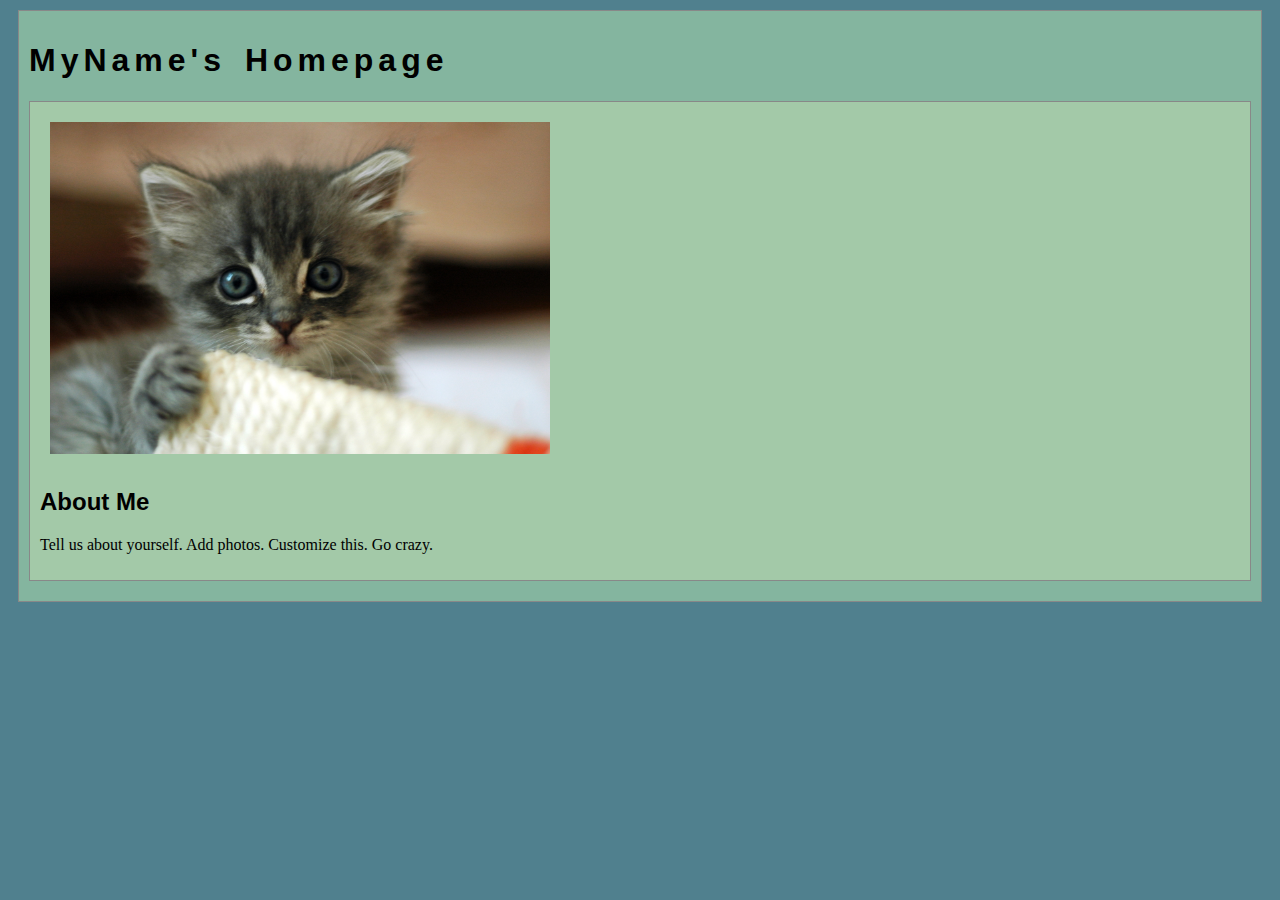
==== index.html @ 098b6a59 "Initial commit" ====
<!DOCTYPE html>
<html>
<head>
	<!-- This title is used for tabs and bookmarks -->
	<title>MyName's Homepage</title>

	<!-- Use UTF character set, a good idea with any webpage -->
	<meta charset="UTF-8" />
	<!-- Set viewport so page remains consistently scaled w narrow devices -->
	<meta name="viewport" content="width=device-width, initial-scale=1.0" />

	<!-- Include a sitewide CSS file for consistent styling across the site -->
	<link rel="stylesheet" type="text/css" href="css/site.css">
	<!-- Lab-specifc CSS file for any special styling of this particular page -->
	<link rel="stylesheet" type="text/css" href="css/homepage.css">
	<!-- Link to javascript file - DEFER waits until all elements are rendered -->

	<!-- <script type="text/javascript" src="./js/lab.js" DEFER></script> -->
</head>
<body>
	<!-- Style this page by changing the CSS in ../css/site.css or css/lab.css -->
	<main id="content">
		<section>
			<h1>MyName's Homepage</h1>
			<div class="minor-section">
					<!-- Note that all filenames use lowercase and no spaces -->
					<img class="cat-photo" src="./img/cute-grey-kitten.jpg">
					<h2>About Me</h2>
					<p>Tell us about yourself. Add photos. Customize this. Go crazy.</p>
			</div>

		</section>
		<nav id="links">
			<!-- Put links to labs here. -->
		</nav>
	</main>
</body>
</html>
---- css/site.css ----
/* we can use a single css file to style all the files in our wwebsite */

/* you can pick your own background colors, text colors, and fonts */

/* we can select an html element tag, in this case "body" will apply to the whole document */
body {
  background-color: #50808E;
}

/* we can have rules apply to multiple elements at the same time with commas */
h1,h2,h3 {
  font-family: sans-serif;
}

/* and we can have rules that overlap other rules, both take effect */
h1 {
  letter-spacing: 5px;
  word-spacing: 5px;
  font-size: 200%;
}

/* the hashtag in a CSS selector selects an element by id, e.g., id="content" */
#content {
  margin: 10px;
  padding: 10px;
  border: solid 1px #888;
  background-color: #84B59F;
}

/* the period in a CSS selector selects an element by class, e.g., class="minor-section" */
.minor-section {
  padding: 10px;
  margin-bottom: 10px;
  border: solid 1px #888;
  background-color: #A3C9A8;
}
---- css/homepage.css ----
/* this css file will only style the homepage of our site */

.cat-photo {
  margin: 10px;
  max-width: 500px;
}
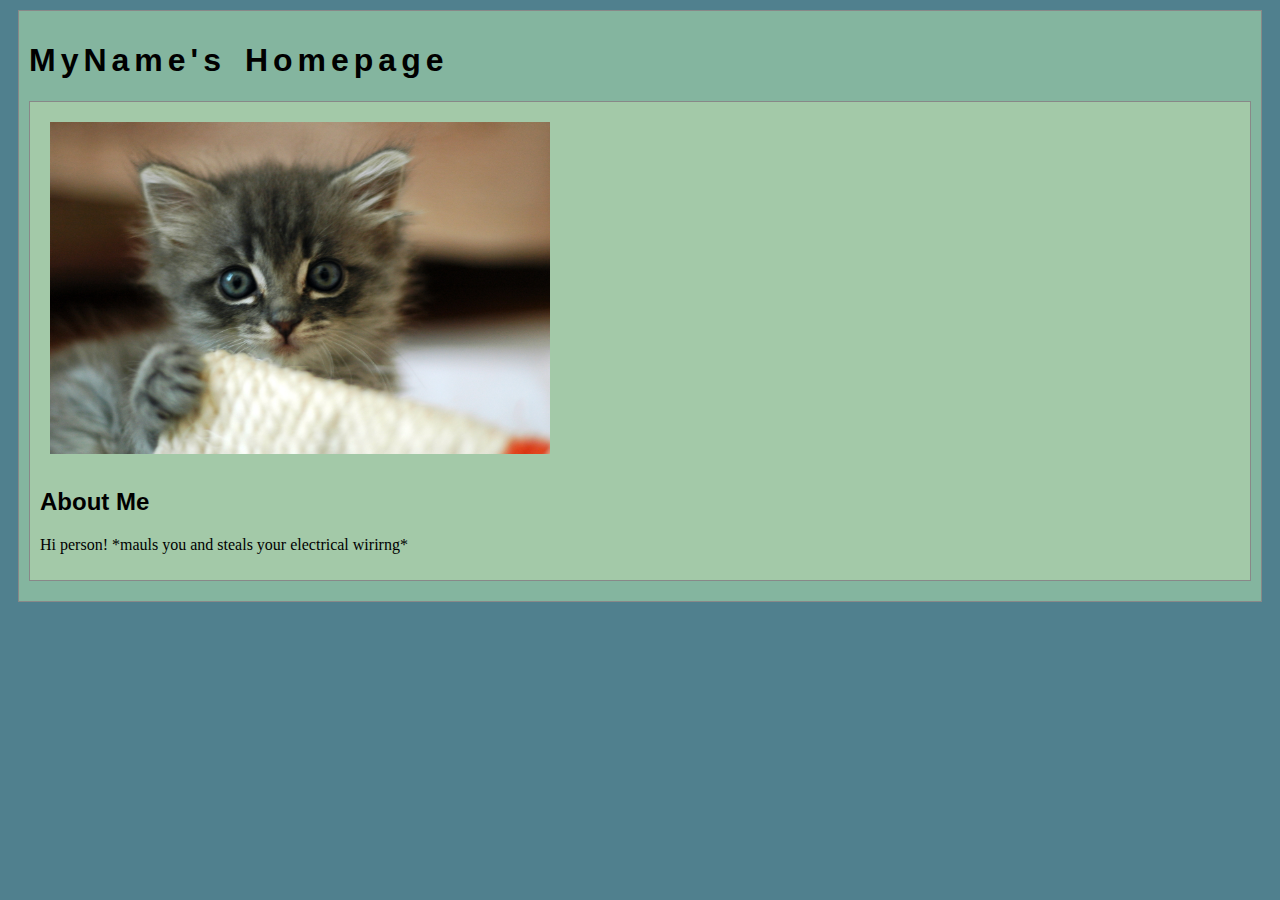
==== commit 7c6e85b0: "Update index.html" ====
--- a/index.html
+++ b/index.html
@@ -2,7 +2,7 @@
 <html>
 <head>
 	<!-- This title is used for tabs and bookmarks -->
-	<title>MyName's Homepage</title>
+	<title>Kira's Portal</title>
 
 	<!-- Use UTF character set, a good idea with any webpage -->
 	<meta charset="UTF-8" />
@@ -26,7 +26,7 @@
 					<!-- Note that all filenames use lowercase and no spaces -->
 					<img class="cat-photo" src="./img/cute-grey-kitten.jpg">
 					<h2>About Me</h2>
-					<p>Tell us about yourself. Add photos. Customize this. Go crazy.</p>
+					<p>Hi person! *mauls you and steals your electrical wirirng*</p>
 			</div>
 
 		</section>
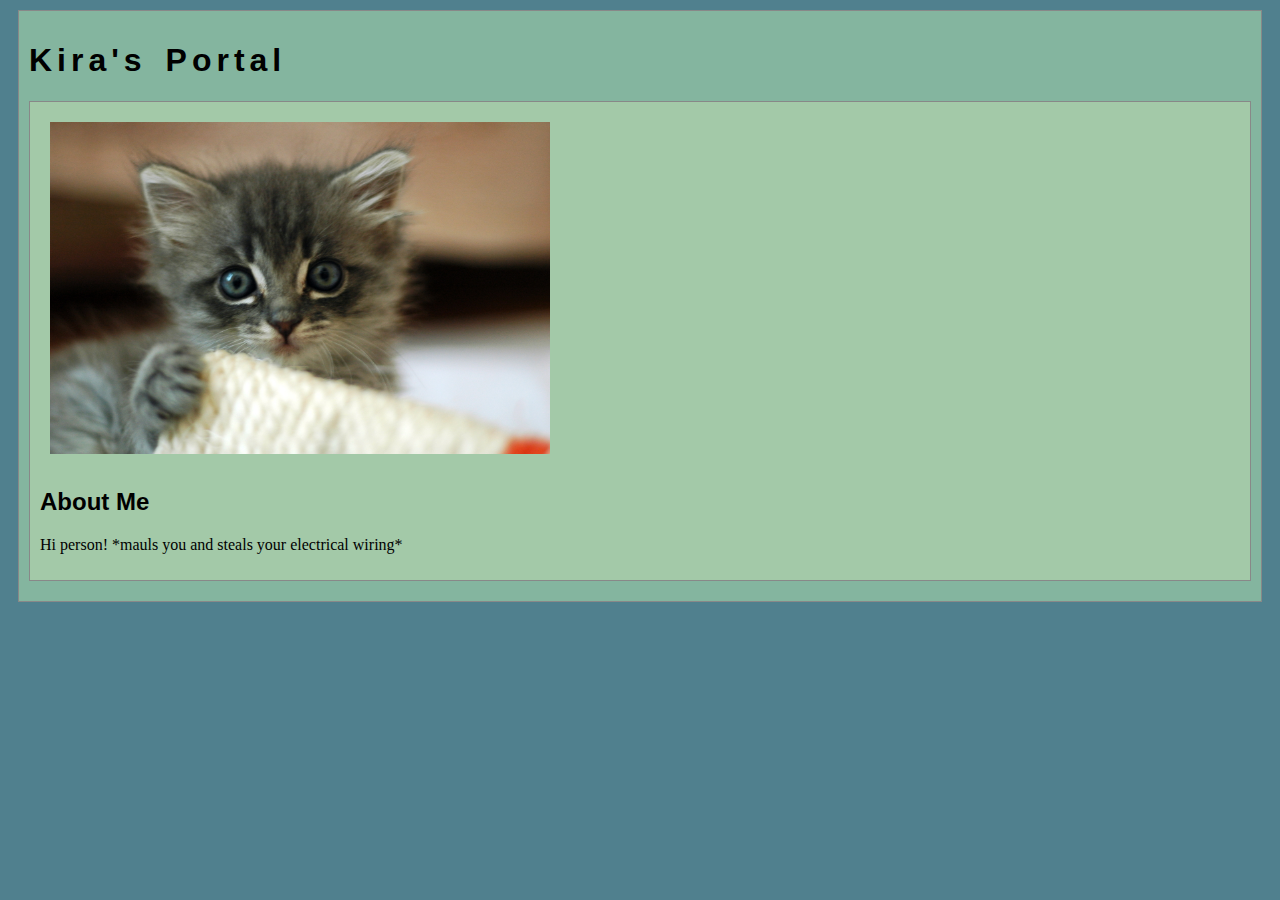
==== commit 89e1a9bd: "Update index.html" ====
--- a/index.html
+++ b/index.html
@@ -21,12 +21,12 @@
 	<!-- Style this page by changing the CSS in ../css/site.css or css/lab.css -->
 	<main id="content">
 		<section>
-			<h1>MyName's Homepage</h1>
+			<h1>Kira's Portal</h1>
 			<div class="minor-section">
 					<!-- Note that all filenames use lowercase and no spaces -->
 					<img class="cat-photo" src="./img/cute-grey-kitten.jpg">
 					<h2>About Me</h2>
-					<p>Hi person! *mauls you and steals your electrical wirirng*</p>
+					<p>Hi person! *mauls you and steals your electrical wiring*</p>
 			</div>
 
 		</section>
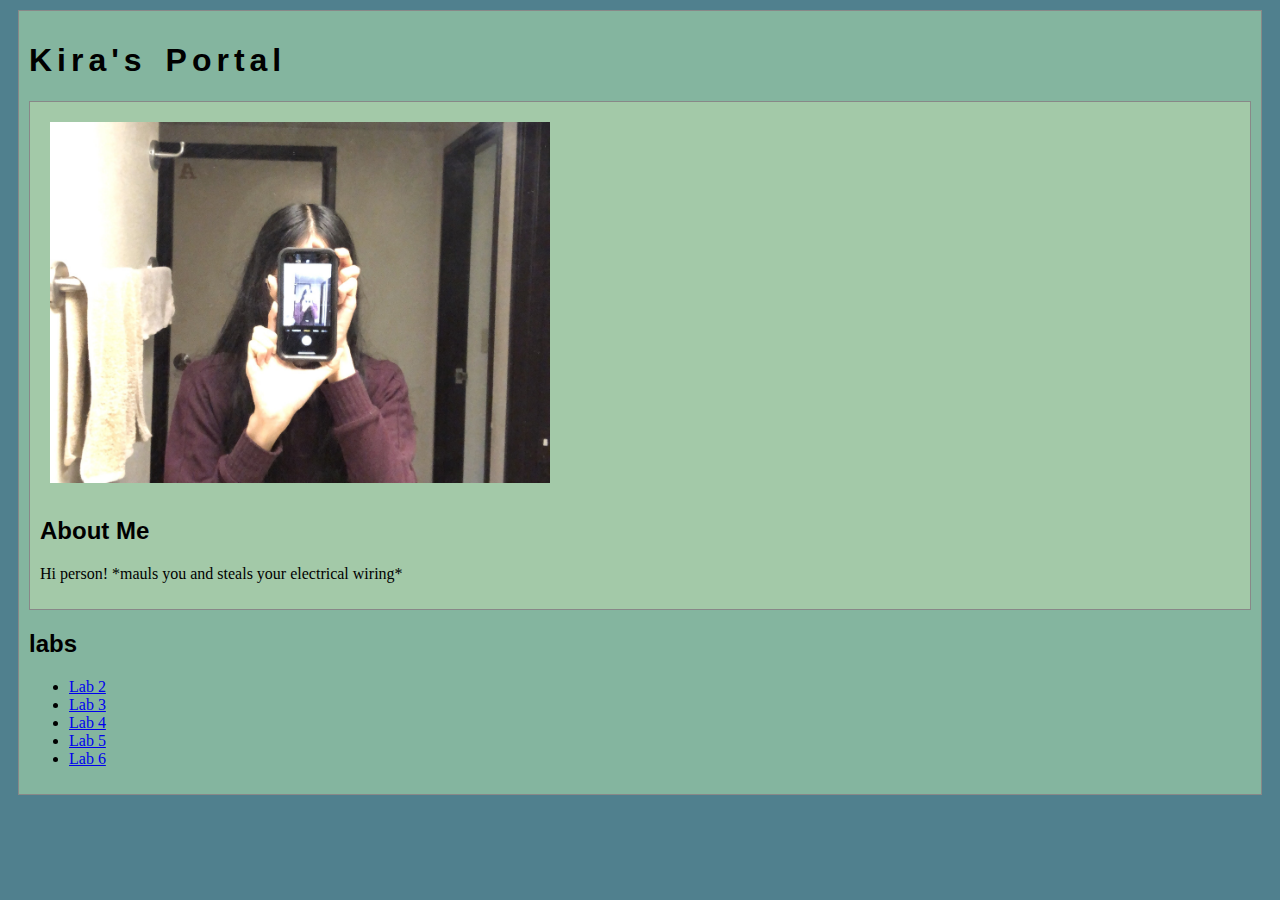
==== commit 0a4ef4ea: "lab 3" ====
--- a/index.html
+++ b/index.html
@@ -24,9 +24,19 @@
 			<h1>Kira's Portal</h1>
 			<div class="minor-section">
 					<!-- Note that all filenames use lowercase and no spaces -->
-					<img class="cat-photo" src="./img/cute-grey-kitten.jpg">
+					<img class="cat-photo" src="./img/intro-image.png">
 					<h2>About Me</h2>
 					<p>Hi person! *mauls you and steals your electrical wiring*</p>
+			</div>
+			<div>
+				<h2>labs</h2>
+				<ul>
+					<li><a href="lab2/index.html">Lab 2</a></li>
+					<li><a href="lab3/index.html">Lab 3</a></li>
+					<li><a href="lab4/">Lab 4</a></li>
+					<li><a href="lab5/">Lab 5</a></li>
+					<li><a href="lab6/">Lab 6</a></li>
+				</ul>
 			</div>
 
 		</section>
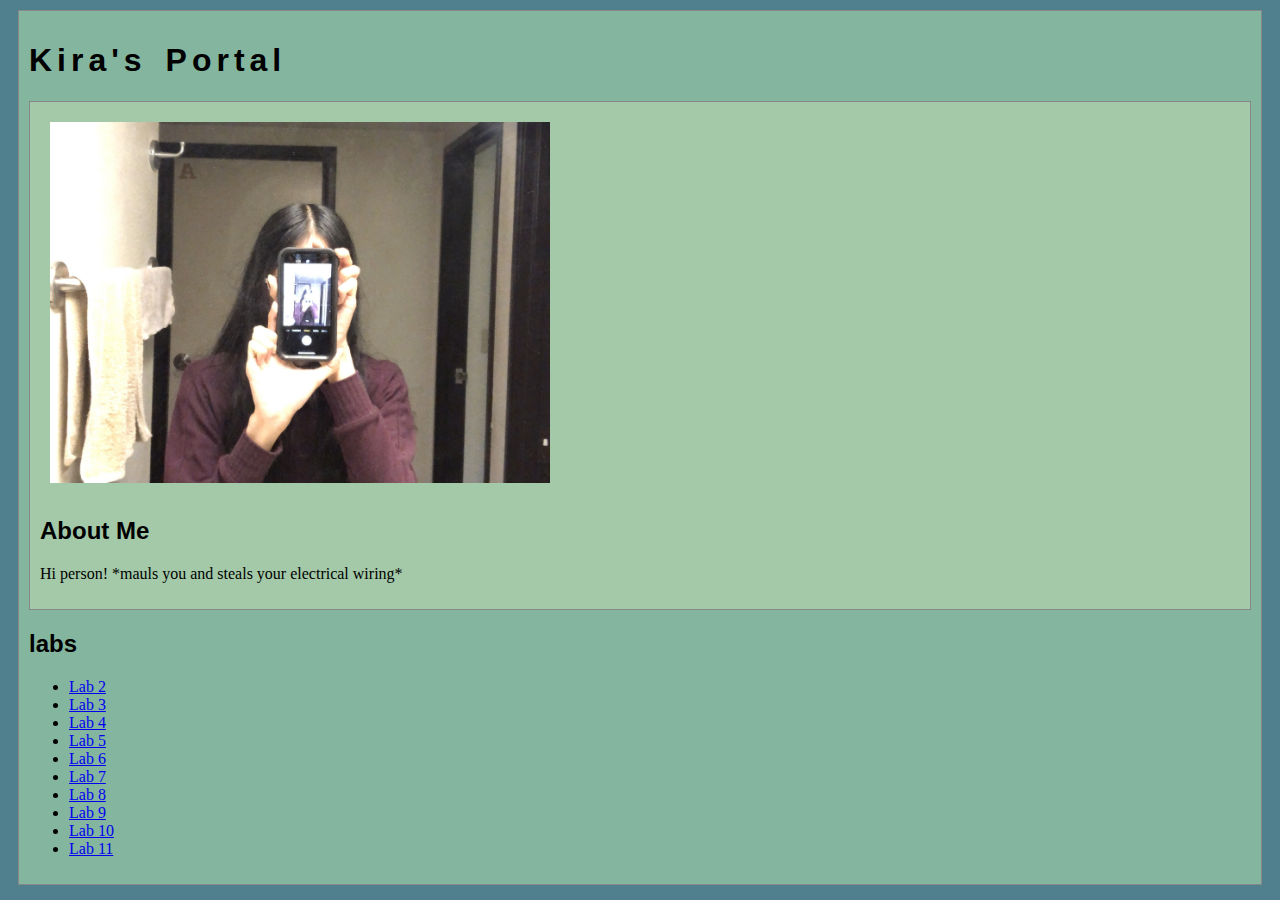
==== commit 97d54309: "lab 11" ====
--- a/index.html
+++ b/index.html
@@ -33,9 +33,14 @@
 				<ul>
 					<li><a href="lab2/index.html">Lab 2</a></li>
 					<li><a href="lab3/index.html">Lab 3</a></li>
-					<li><a href="lab4/">Lab 4</a></li>
-					<li><a href="lab5/">Lab 5</a></li>
-					<li><a href="lab6/">Lab 6</a></li>
+					<li><a href="lab4/index.htm">Lab 4</a></li>
+					<li><a href="lab5/index.htm">Lab 5</a></li>
+					<li><a href="lab6/index.htm">Lab 6</a></li>
+					<li><a href="lab7/index.html">Lab 7</a></li>
+					<li><a href="lab8/index.html">Lab 8</a></li>
+					<li><a href="lab9/index.html">Lab 9</a></li>
+					<li><a href="lab10/index.html">Lab 10</a></li>
+					<li><a href="lab11/index.html">Lab 11</a></li>
 				</ul>
 			</div>
 
